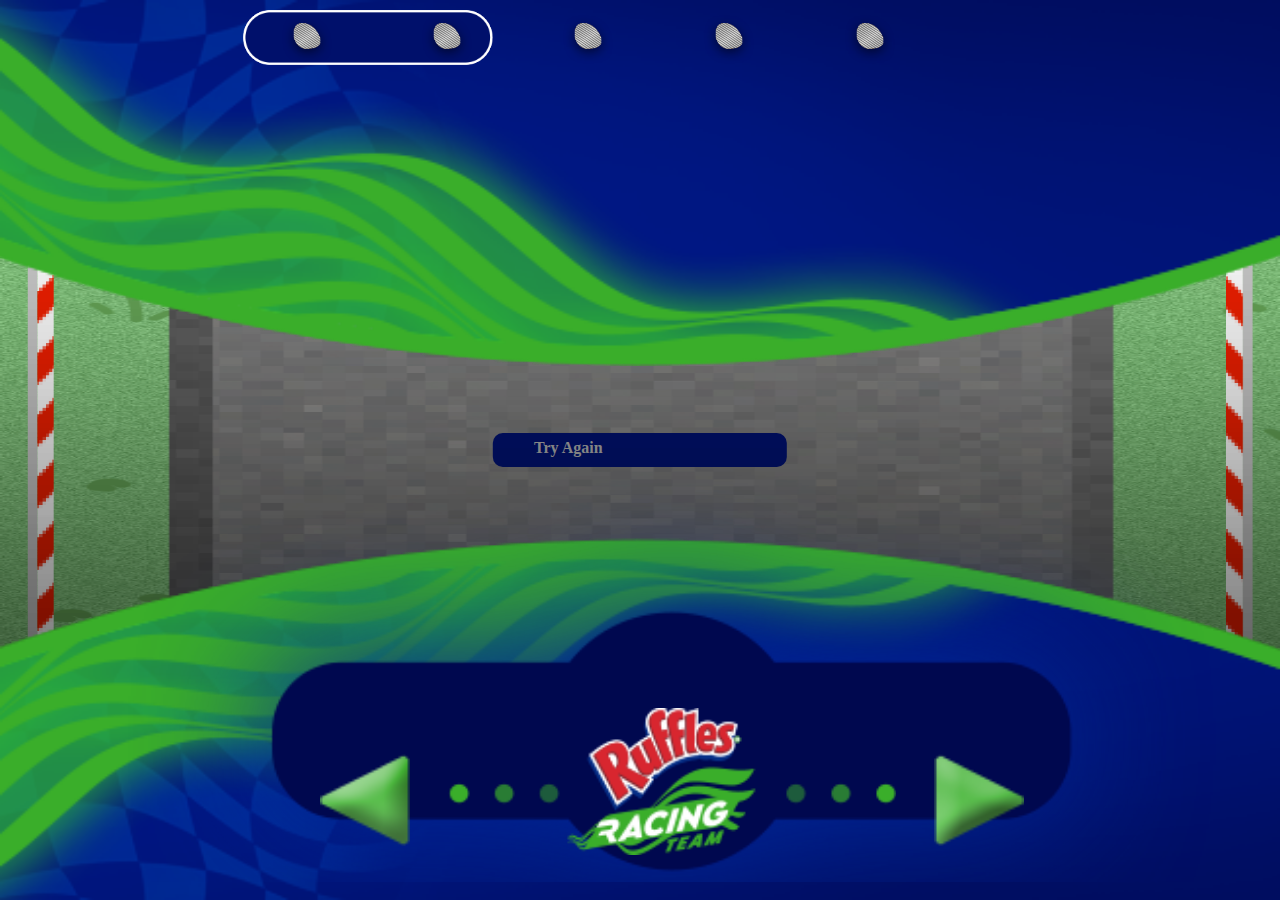
==== index.html @ c3ff192a "Merge pull request #1 from ragusmech/main" ====
<!DOCTYPE html>
<html lang="en">
<head>
<meta charset="UTF-8">
<meta name="viewport" content="width=device-width, initial-scale=1.0">
<title>Game</title>
<link href="https://fonts.googleapis.com/css2?family=Lobster&display=swap" rel="stylesheet">
<link rel="stylesheet" href="newgame.css">
</head>
<body>
<div class="game">
  <div class="startScreen">
    <p class="ClickToStart">Try Again <br><br></p>
  </div>
  <div class="gameArea"></div>
</div>

<div>
  <img class="image_footer" src="assets/Footer.png" />
  <img class="image_header" src="assets/Header.png" />
  <img class="left_stripe" src="assets/L.png" />
  <img class="right_stripe" src="assets/R.png" />
  <img class="chips-count-frame" src="assets/Blue_Bar.png" />
  <img class="chips-count-gray" id="chip-1" src="assets/grey_chip.png" />
  <img class="chips-count-gray" id="chip-2" src="assets/grey_chip.png" />
  <img class="chips-count-gray" id="chip-3" src="assets/grey_chip.png" />
  <img class="chips-count-gray" id="chip-4" src="assets/grey_chip.png" />
  <img class="chips-count-gray" id="chip-5" src="assets/grey_chip.png" />
  <img class="image_control" src="assets/back controls.png"/>
  <img class="left_control"  src="assets/arrow - left.png"/>
  <img class="right_control" src="assets/arrow - right.png"/>
  <img class="logo_control" src="assets/logo - Ruffles.png"/>
</div>

<script src="game.js"></script>
</body>
</html>
---- newgame.css ----
/* @import url('/fonts/Helvetica\ Neu\ Bold.ttf'); */
@import url('/fonts/HelveticaNeue.ttf');

* {
  margin: 0;
  padding: 0;
  font-family: 'HelveticaNeue';
}

.game {
  background-image: url('assets/Track.png');
  background-repeat: no-repeat;
  background-size: 100% 100%;
  /* margin-left: 20%; */
}

.hide {
  display: none;
}

.startScreen {
  width: 23%;
  border-radius: 10px;
  height: 34px;
  /* line-height: 20px; */
  position: absolute;
  top: 50%;
  left: 50%;
  transform: translate(-50%, -50%);
  z-index: 2;
  margin: auto;
  background-color: rgb(0 19 117);
  /* text-align: center; */
  /* border-bottom: 2px solid rgb(132, 197, 197); */
}

.score,
.highScore {
  position: absolute;
  top: 10px;
  left: 20px;
  text-align: center;
  background-color: rgb(100, 224, 156);
  width: 200px;
  color: rgb(59, 40, 40);
  line-height: 40px;
  border-radius: 4px;
  font-size: 1.2em;
}

.ClickToStart {
  cursor: pointer;
  position: absolute;
  left: 14%;
  top: 6px;
  font-weight: 600;
  color: #b3b3b3;
}

.gameArea {
  height: 100vh;
  /* width: 50%; */
  /* position: relative; */
  /* background-color: rgb(32, 32, 32); */
  /* background: url('assets/Track.png'); */
  /* overflow: hidden; */
  /* border-left: 4px dashed white;
  border-right: 4px dashed white; */
  /* margin: auto; */
}

.car {
  background: url('kart-blue.png');
  background-repeat: no-repeat;
  background-size: 100% 100%;
  height: 75px;
  width: 50px;
  position: absolute;
  top: 290px;
}

.chipcar {
  background-repeat: no-repeat;
  background-size: 100% 100%;
  height: 75px;
  width: 50px;
  position: absolute;
  top: 650px;
}

.Opponents {
  background-repeat: no-repeat;
  background-size: 100% 100%;
  height: 75px;
  width: 50px;
  position: absolute;
  top: 490px;
}

.PotatoChips {
  background-repeat: no-repeat;
  background-size: 100% 100%;
  height: 75px;
  width: 50px;
  position: absolute;
  top: 520px;
}

.roadLines {
  height: 50px;
  width: 4px;
  background-color: #ffffff33;
  position: absolute;
  margin-left: 36%;
}

.roadLines_1 {
  height: 50px;
  width: 4px;
  background-color: #ffffff33;
  position: absolute;
  margin-left: 60%;
}

.finishLine {
  background: url('assets/finish\ line\ checkerboard.png');
  height: 60px;
  display: none;
  /* background-color: white; */
  position: relative;
  z-index: 2;
  /* margin-left: 60%; */
}

.image_footer {
  background: url('assets/Footer.png');
  background-repeat: no-repeat;
  background-size: 100% 100%;
  position: absolute;
  bottom: 0;
  width: 100%;
  z-index: 2;
}

.image_header {
  background: url('assets/Header.png');
  background-repeat: no-repeat;
  background-size: 100% 100%;
  position: absolute;
  top: 0;
  width: 100%;
  z-index: 2;
}

.left_stripe {
  position: absolute;
  left: 27px;
  top: 79px;
  z-index: 0;
  width: 27px;
}

.right_stripe {
  position: absolute;
  right: 27px;
  top: 79px;
  z-index: 0;
  width: 27px;
}

.chips-count-frame {
  background: url('assets/Blue_Bar.png');
  background-repeat: no-repeat;
  background-size: 100% 100%;
  position: absolute;
  top: 10px;
  left: 19%;
  width: 250px;
  z-index: 2;
}

.chips-count-gray {
  background-size: 100% 100%;
  position: absolute;
  top: 15px;
  width: 50px;
  z-index: 2;
}

.chips-count-gray#chip-1 {
  left: 22%;
}

.chips-count-gray#chip-2 {
  left: 33%;
}

.chips-count-gray#chip-3 {
  left: 44%;
}

.chips-count-gray#chip-4 {
  left: 55%;
}

.chips-count-gray#chip-5 {
  left: 66%;
}

.bottom_card {
  background: url('assets/back\ controls.png');
  position: relative;
}


.image_control {
  position: absolute;
  bottom: 2%;
  width: 85%;
  left: 10%;
  z-index: 2;
}

.left_control {
  position: absolute;
  bottom: 6%;
  width: 7%;
  /* top: 0%; */
  left: 25%;
  z-index: 2;
  margin: auto;
  cursor: pointer;
}

.right_control {
  position: absolute;
  bottom: 6%;
  width: 7%;
  /* top: 0%; */
  right: 20%;
  z-index: 2;
  margin: auto;
  cursor: pointer;
}

.dot_control {
  position: absolute;
  bottom: 7%;
  left: 35%;
  width: 35%;
  z-index: 2;
  margin: auto;
}

.logo_control {
  position: absolute;
  bottom: 5%;
  left: 35%;
  width: 35%;
  z-index: 2;
  margin: auto;
}
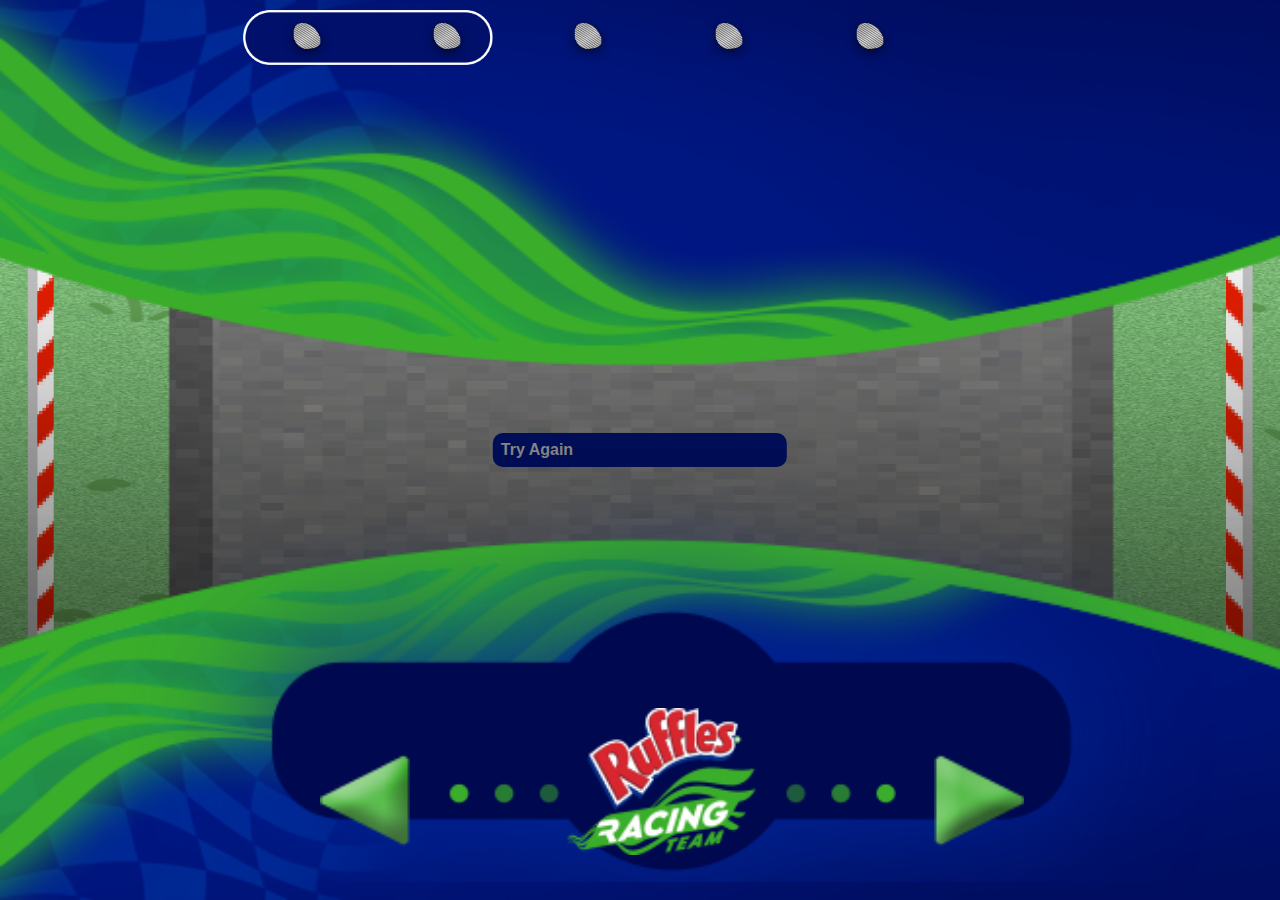
==== commit 2f6020d7: "Merge pull request #2 from ragusmech/main" ====
--- a/index.html
+++ b/index.html
@@ -4,8 +4,8 @@
 <meta charset="UTF-8">
 <meta name="viewport" content="width=device-width, initial-scale=1.0">
 <title>Game</title>
-<link href="https://fonts.googleapis.com/css2?family=Lobster&display=swap" rel="stylesheet">
 <link rel="stylesheet" href="newgame.css">
+<link rel="stylesheet" href="./fonts/stylesheet.css" type="text/css" charset="utf-8" />
 </head>
 <body>
 <div class="game">
--- a/newgame.css
+++ b/newgame.css
@@ -1,12 +1,29 @@
-/* @import url('/fonts/Helvetica\ Neu\ Bold.ttf'); */
-@import url('/fonts/HelveticaNeue.ttf');
+/* @font-face{
+  font-family: 'MyWebFont';
+  src: url('WebFont.eot');
+  src: url('WebFont.eot?#iefix') format('embedded-opentype'),
+  url('WebFont.woff') format('woff'),
+  url('WebFont.ttf') format('truetype'),
+  url('WebFont.svg#webfont') format('svg');
+  } */
+  @font-face{
+    font-family: 'MyWebFont';
+    src: url('WebFont.eot');
+    src: url('WebFont.eot?#iefix') format('embedded-opentype'),
+    url('WebFont.woff') format('woff'),
+    url('WebFont.ttf') format('truetype'),
+    url('WebFont.svg#webfont') format('svg');
+    }
 
 * {
   margin: 0;
   padding: 0;
-  font-family: 'HelveticaNeue';
-}
-
+  font-family: 'MyWebFont1', Arial, sans-serif;
+}
+
+body {
+  overflow: hidden;
+}
 .game {
   background-image: url('assets/Track.png');
   background-repeat: no-repeat;
@@ -51,8 +68,8 @@
 .ClickToStart {
   cursor: pointer;
   position: absolute;
-  left: 14%;
-  top: 6px;
+  left: 8px;
+  top: 8px;
   font-weight: 600;
   color: #b3b3b3;
 }
@@ -76,7 +93,8 @@
   height: 75px;
   width: 50px;
   position: absolute;
-  top: 290px;
+  top: 77% !important;
+  scale: 140%;
 }
 
 .chipcar {
@@ -94,7 +112,9 @@
   height: 75px;
   width: 50px;
   position: absolute;
-  top: 490px;
+  top: 490px;  
+  z-index: 1;
+  scale: 140%;
 }
 
 .PotatoChips {
@@ -104,6 +124,7 @@
   width: 50px;
   position: absolute;
   top: 520px;
+  scale: 140%;
 }
 
 .roadLines {
@@ -129,7 +150,21 @@
   /* background-color: white; */
   position: relative;
   z-index: 2;
+  width: 69%;
+  margin-left: 15%;
   /* margin-left: 60%; */
+}
+.logo-after-finish {
+  background: url(assets/logo-ruffles-finish.png);
+  height: 100%;
+  /* display: none; */
+  background-repeat: no-repeat;
+  /* background-color: white; */
+  position: relative;
+  z-index: 2;
+  scale: 1;
+  width: 84%;
+  margin-left: 16%;
 }
 
 .image_footer {
--- a/fonts/stylesheet.css
+++ b/fonts/stylesheet.css
@@ -0,0 +1,24 @@
+/*! Generated by Font Squirrel (https://www.fontsquirrel.com) on October 4, 2023 */
+
+
+
+@font-face {
+    font-family: 'helveticaneuebold';
+    src: url('helveticaneubold-webfont.woff2') format('woff2'),
+         url('helveticaneubold-webfont.woff') format('woff');
+    font-weight: normal;
+    font-style: normal;
+
+}
+
+
+
+
+@font-face {
+    font-family: 'helveticaneueregular';
+    src: url('helveticaneue-webfont.woff2') format('woff2'),
+         url('helveticaneue-webfont.woff') format('woff');
+    font-weight: normal;
+    font-style: normal;
+
+}